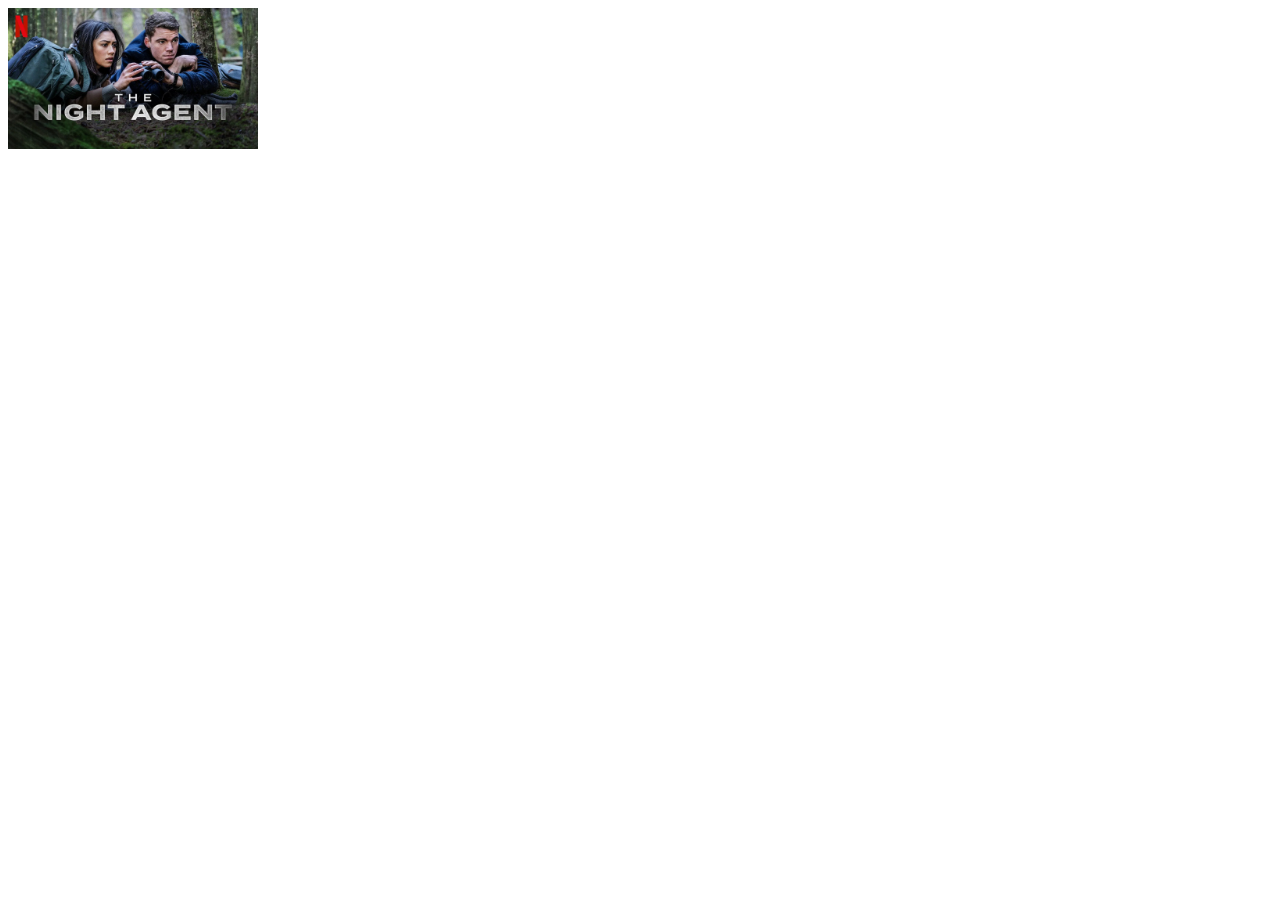
==== vedio.htm @ 31e56a43 "updates" ====
<!DOCTYPE html>
<html lang="en">
<head>
    <meta charset="UTF-8">
    <meta name="viewport" content="width=device-width, initial-scale=1.0">
    <title>Document</title>
</head>
<body>
    <div class="vedio">
        <img src="images/TheNightagent.jpg" alt="wahid" width="250px">
    </div>
</body>
</html>
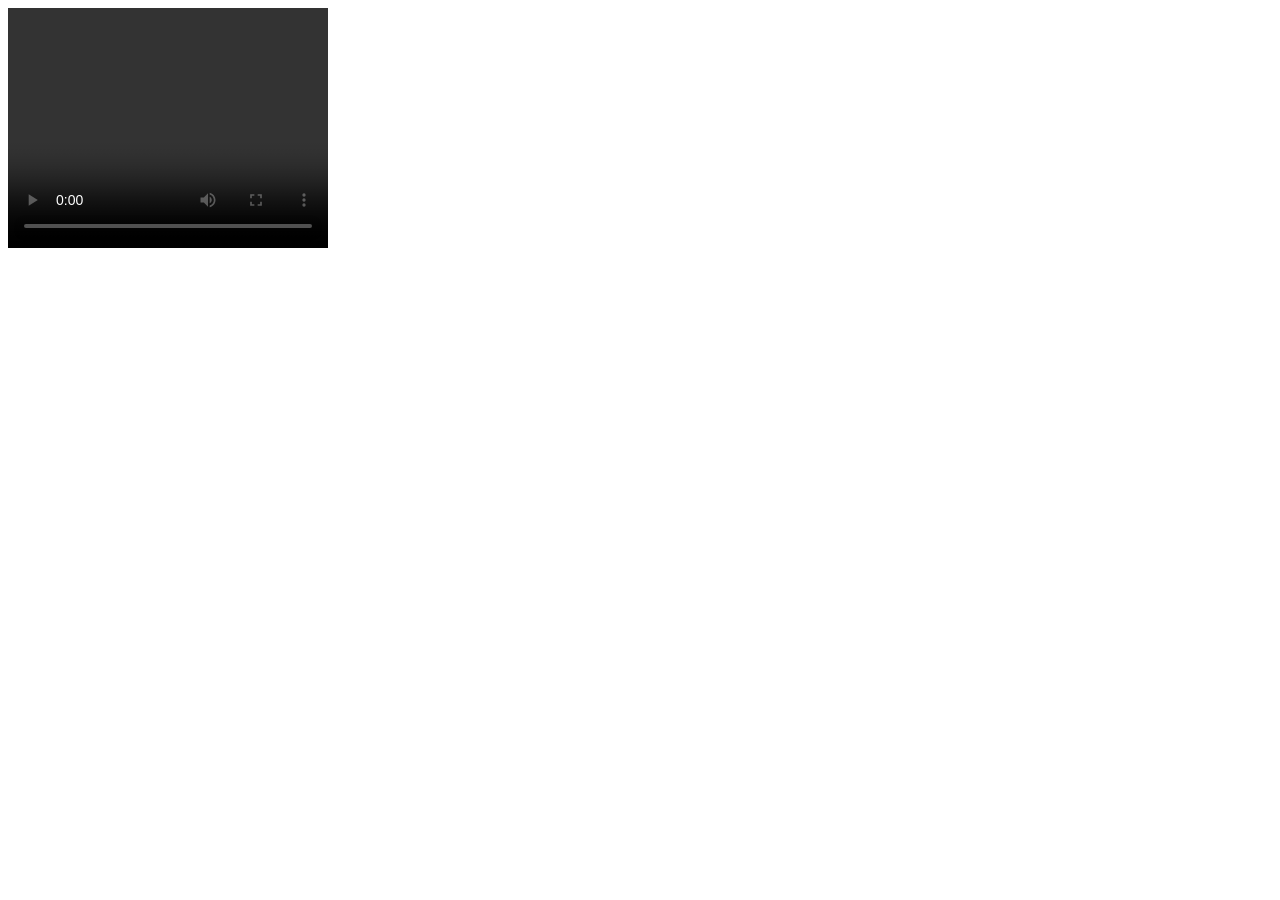
==== commit 7866d57a: "Update vedio.htm" ====
--- a/vedio.htm
+++ b/vedio.htm
@@ -6,8 +6,13 @@
     <title>Document</title>
 </head>
 <body>
-    <div class="vedio">
-        <img src="images/TheNightagent.jpg" alt="wahid" width="250px">
-    </div>
+   <video width="320" height="240" controls>
+    <source src="Captures/Download (2).mp4" type="video/mp4">
+    <source src="Captures/Download (2).mp4" type="video/ogg">
+    <source src="Captures/Download (3).mp4" type="video/mp4">
+    <source src="Captures/Download (3).mp4" type="video/ogg">
+    <source src="Captures/psf.mp4" type="video/mp4">
+    <source src="Captures/psf.mp4" type="video/ogg">
+   </video>
 </body>
 </html>
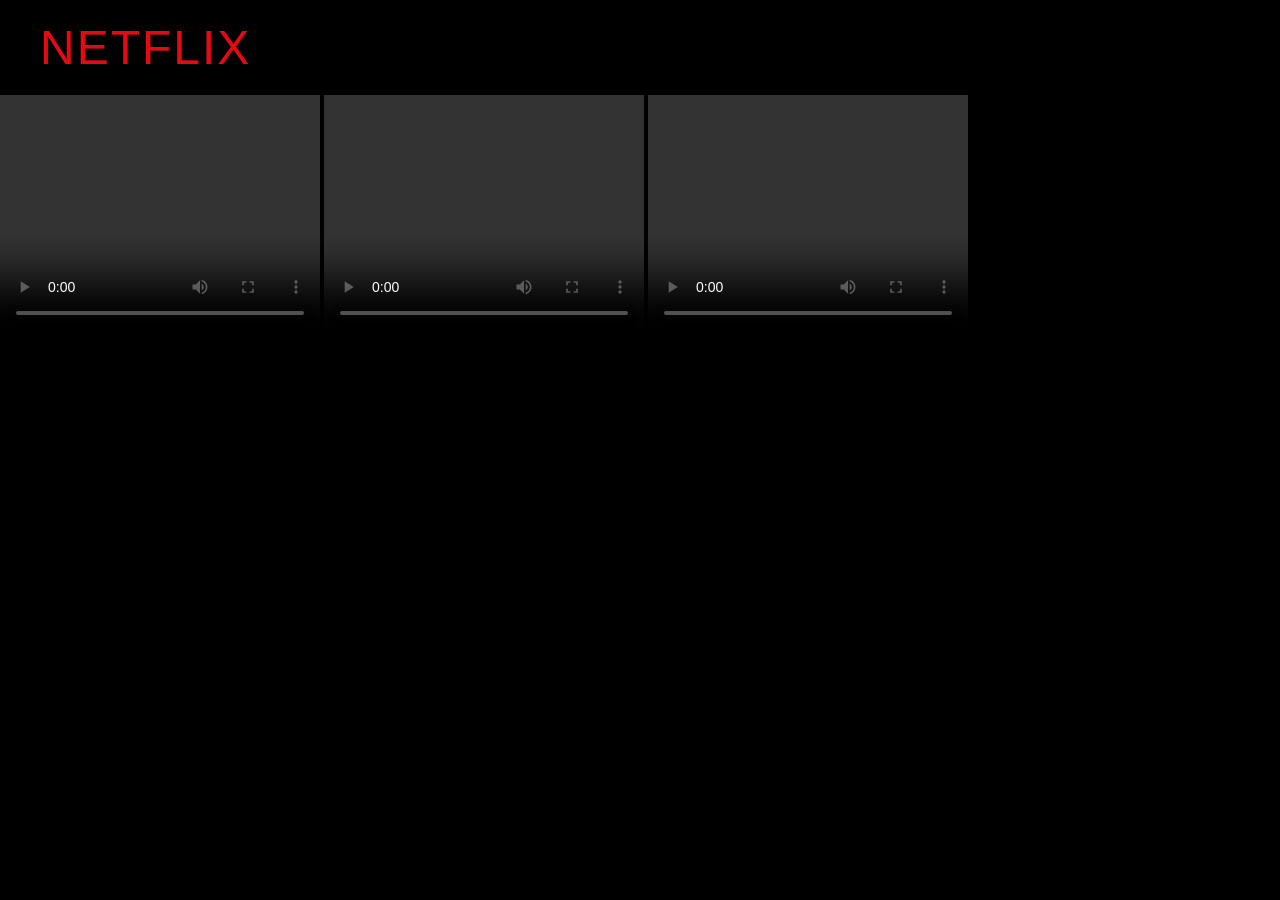
==== commit 0d6d6e5e: "css" ====
--- a/vedio.htm
+++ b/vedio.htm
@@ -1,18 +1,27 @@
 <!DOCTYPE html>
 <html lang="en">
 <head>
+    <link rel="stylesheet" href="css0.css">
     <meta charset="UTF-8">
     <meta name="viewport" content="width=device-width, initial-scale=1.0">
     <title>Document</title>
 </head>
 <body>
+    <header>Netflix</header>
    <video width="320" height="240" controls>
     <source src="Captures/Download (2).mp4" type="video/mp4">
     <source src="Captures/Download (2).mp4" type="video/ogg">
+
+
+   </video>
+   <video width="320" height="240" controls>
     <source src="Captures/Download (3).mp4" type="video/mp4">
     <source src="Captures/Download (3).mp4" type="video/ogg">
+   </video>
+   <video width="320" height="240" controls>
     <source src="Captures/psf.mp4" type="video/mp4">
     <source src="Captures/psf.mp4" type="video/ogg">
+
    </video>
 </body>
 </html>
--- a/css0.css
+++ b/css0.css
@@ -0,0 +1,24 @@
+body{
+    background-color: black;
+    color: white;
+    margin: 0%;
+
+}
+header {
+    font-family: 'Arial Black', sans-serif;
+    font-size: 48px;
+    color: #e50914;          /* Netflix red */
+    letter-spacing: 2px;
+    text-transform: uppercase;
+    text-align: left;
+    padding: 20px 40px;
+    background-color: black;
+    text-shadow: 2px 2px 6px rgba(0,0,0,0.6);
+    cursor: pointer;
+    transition: transform 0.3s ease;
+  }
+
+  header:hover {
+    transform: scale(1.05);
+    color: #ff0d19;
+  }
